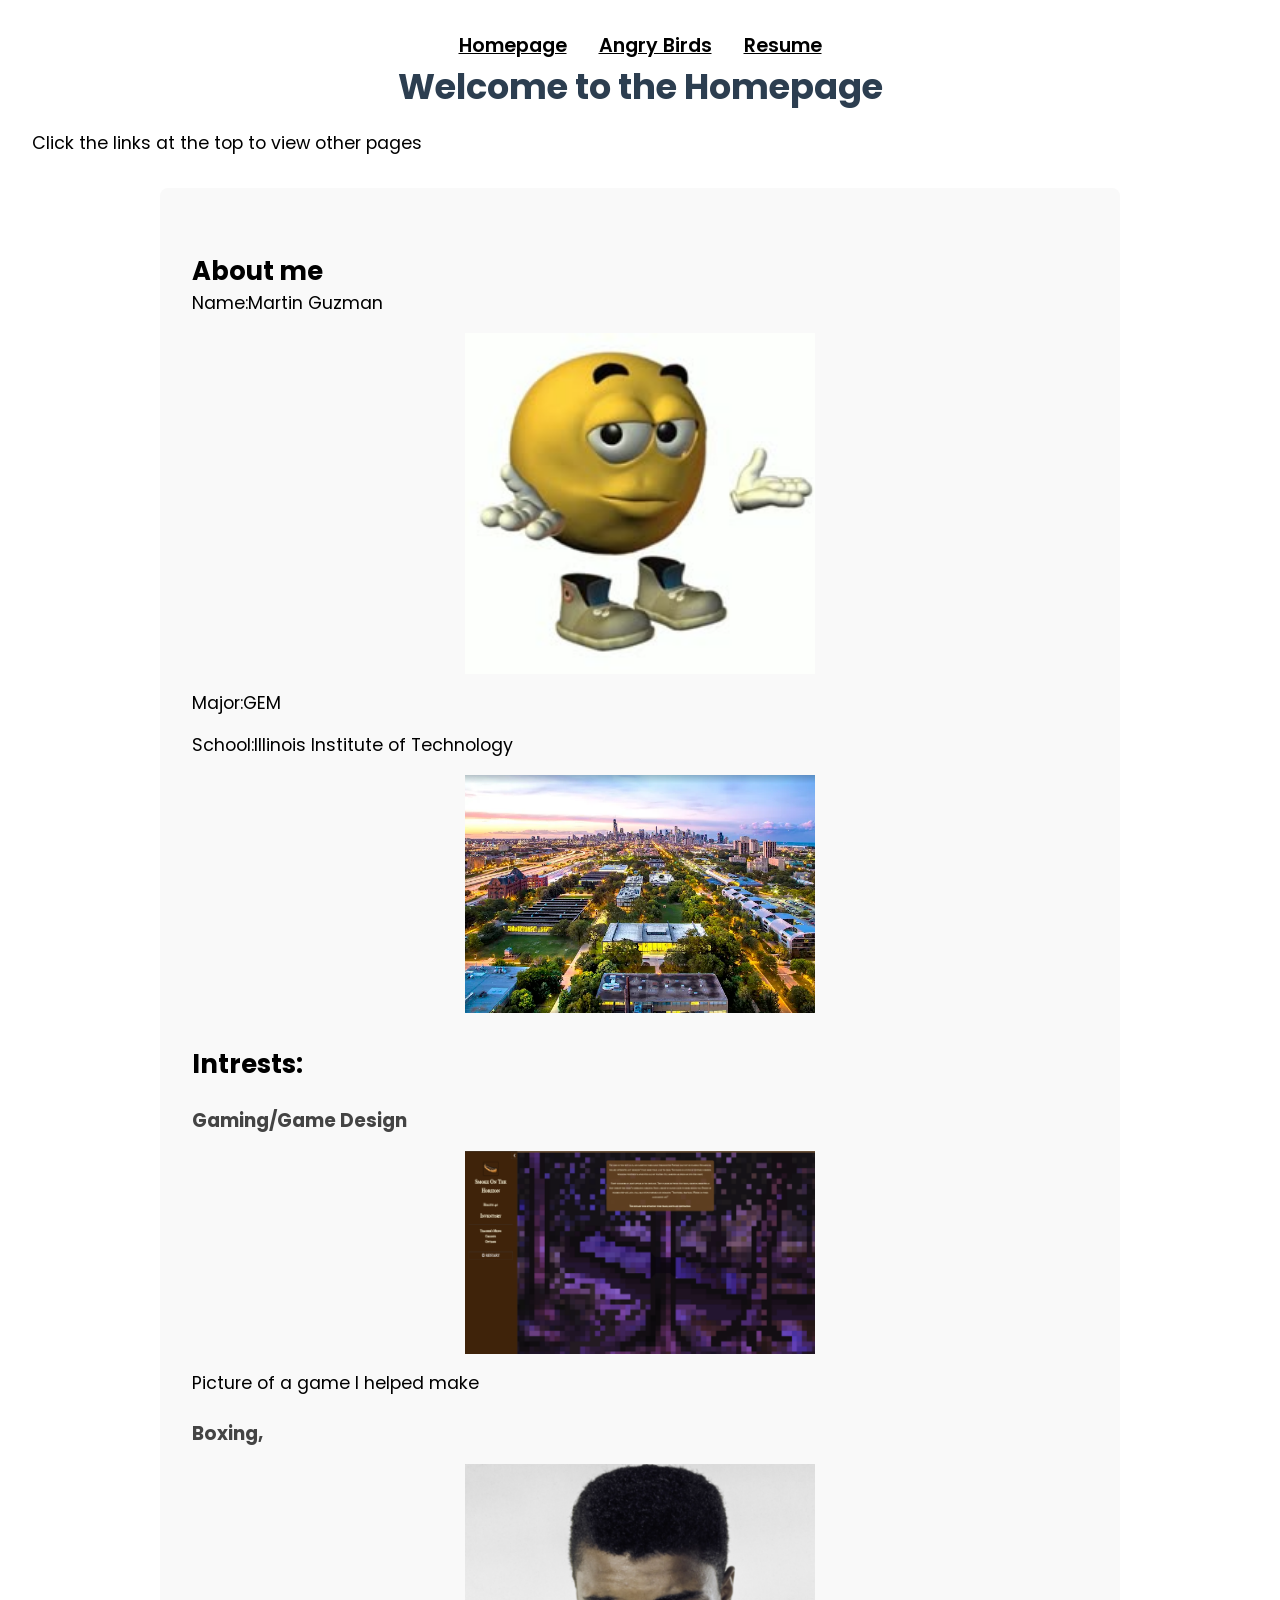
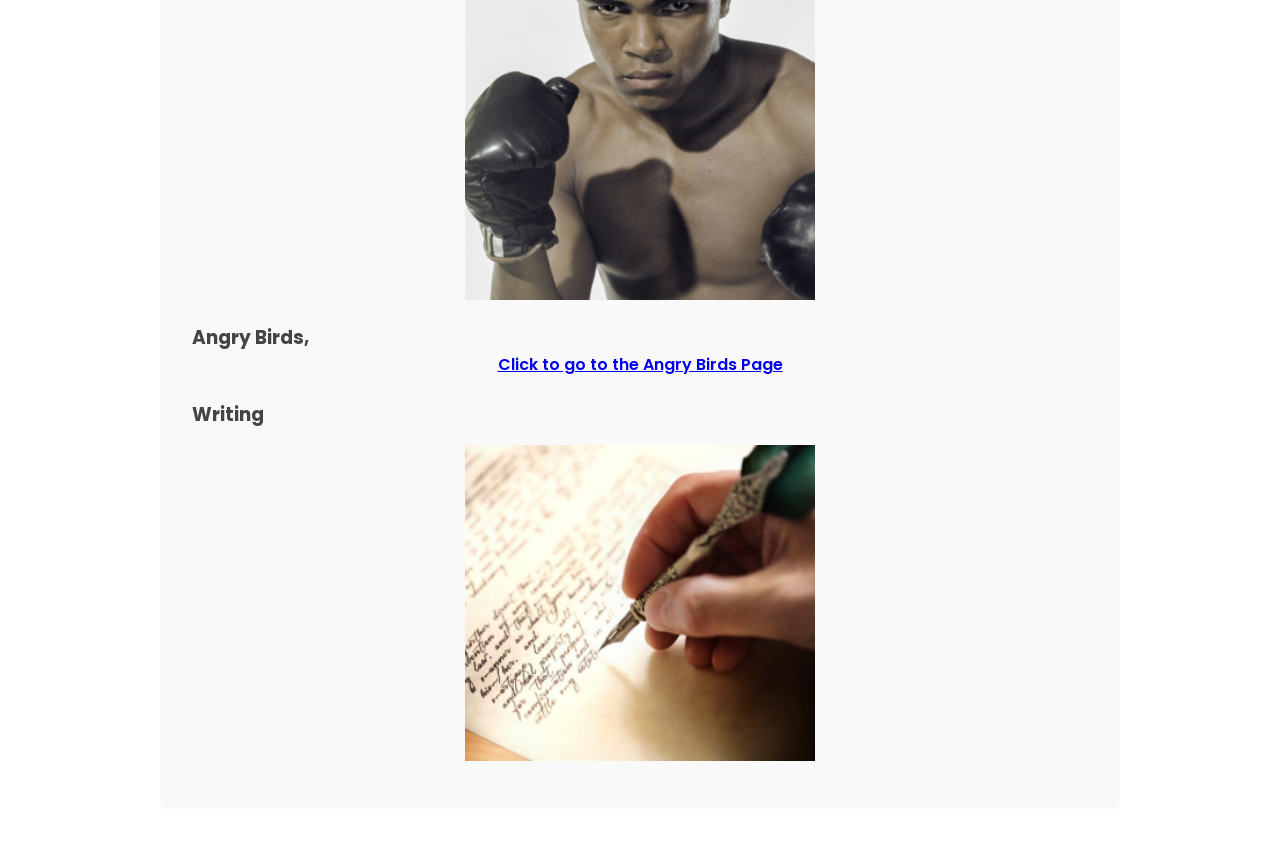
==== index.html @ ca0be992 "Media folder and changed html to fit it" ====
<!DOCTYPE html>
<html lang="en">
<head>
<link rel="stylesheet" href="css/reset.css">
<link rel="stylesheet" href="css/style.css">
<meta charset="utf-8">
<title>Homepage</title>
<meta name="viewport" content="width=device-width,initial-scale=1">
</head>
<body class="index">
  <header>
    <nav>
	  <ul>
	    <li><a href="index.html">Homepage</a></li>
	    <li><a href="about.html">Angry Birds</a></li>
	    <li><a href="resume.html">Resume</a></li>
	  </ul>
	</nav>
  </header>
 <h1>Welcome to the Homepage</h1>
 <p>Click the links at the top to view other pages</p>
 <section>
 <h2>About me</h2>
 <p>Name:Martin Guzman</p>
 <img src="media/smug.png" alt="A cartoonish yellow emoji with hands and shoes rasing his hands and making a face">
 <p>Major:GEM</p>
 <p>School:Illinois Institute of Technology</p>
 <img src="media/iit.png" alt="A picture of the Illinois Tech campus taken from high up">
 <h2>Intrests:</h2>
 <h3>Gaming/Game Design</h3>
 <img src="media/smoke.png" alt="Picture of a game with a purple forest in the background with a brown square on screen displaying text">
 <p>Picture of a game I helped make</p>
 <h3>Boxing,</h3>
 <img src="media/boxer.png" alt="Picture of a Boxer named Muhammad Ali wearking black gloves and looking at the camera">
 <h3>Angry Birds,</h3>
 <a href="about.html">Click to go to the Angry Birds Page</a>
 <h3>Writing</h3>
 <img src="media/writer.png" alt="A picture of a hand with a pen writing in cursive on a piece of paper">
 </section>

</body>
</html>
---- css/style.css ----
@import url('https://fonts.googleapis.com/css2?family=Poppins:wght@300;400;600&display=swap');
body{
  background-color:  #FFFFFF;
  font-family: 'Poppins', Arial, sans-serif;
  margin: 2rem;
  }
  
h1{
	text-align: center;
	font-size: 2.2rem;
	margin-bottom: 1rem;
}
	
	
h2{
	margin-top: 2rem;
	font-size:1.6rem;
}


h3{
	margin-top:1.5rem;
}


nav ul{
  display: flex;
  justify-content: center;
  gap: 2rem;
  list-style:none;
  padding:0;
 }
 
 
nav a{
  font-size: 1.2rem;
  color:black;
 }
 
 
 nav a:hover{
  color:blue;
 }
 
 
p{
	font-size: 1.1rem;
	margin-bottom: 1rem;
  }
  
  
audio {
	display: block;
  margin: 1rem auto;
}


section{
	width: 80%;
	max-width: 60rem;
	margin: auto;
}

.index h1{
	text-align: center;
	color: #2c3e50;
}


.index section{
	width: 80%;
	max-width: 60rem;
	margin: 2rem auto;
	padding: 2rem;
	background-color: #f9f9f9;
	border-radius: 8px;
}


.index img{
	display: block;
	width: 60%;
	max-width: 350px;
	margin: 1rem auto;
}


.index h3 {
	margin-top: 1.5rem;
	color: #444;
}

.index a{
	display:block;
	text-align: center;
	font-weight: 600;
}


.about section{
	width: 80%;
	max-width: 60rem;
	margin: 2rem auto;
	padding: 2rem;
	background-color: #fff8e6;
	border-radius: 8px;
}


.about img{
	display: block;
	width: 50%;
	max-width: 300px;
	margin: 1rem auto;
}


.about h1{
	text-align: center;
	color: #cc0000;
}

.about ul{
	width: 60%;
	margin: 2rem auto;
	font-size: 1.1rem;
}


.about li{
	margin-bottom: 0.5rem;
}


.resume{
	width:70%;
	max-width: 55rem;
	margin: auto;
}


.resume img {
  display: block;
  width: 30%;
  max-width: 200px;
  margin: 1rem auto;
  border-radius: 8px;
}

.resume h1 {
  text-align: center;
  margin-bottom: 1rem;
}

.resume h2 {
  margin-top: 2rem;
  border-bottom: 2px solid #333;
  padding-bottom: 0.5rem;
}

.resume ul {
  margin-left: 2rem;
}

.resume li {
  margin-bottom: 0.5rem;
}
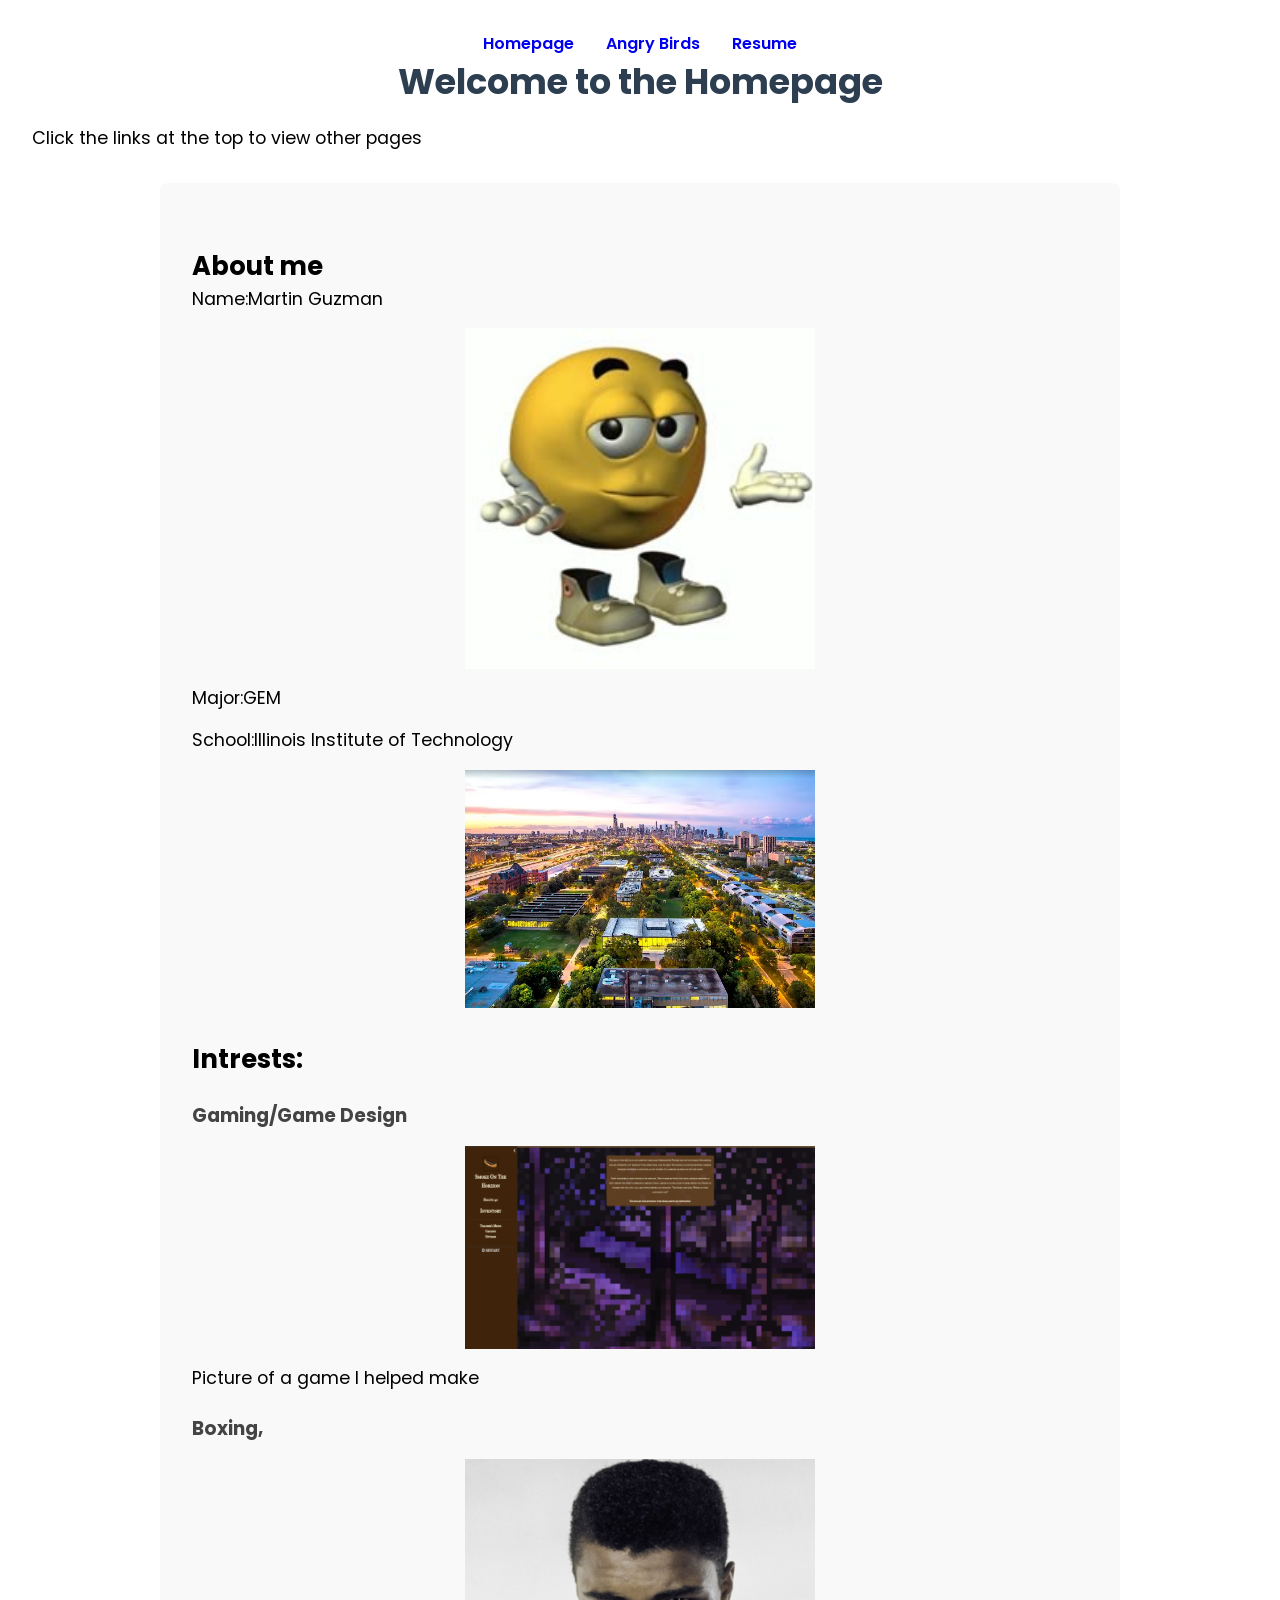
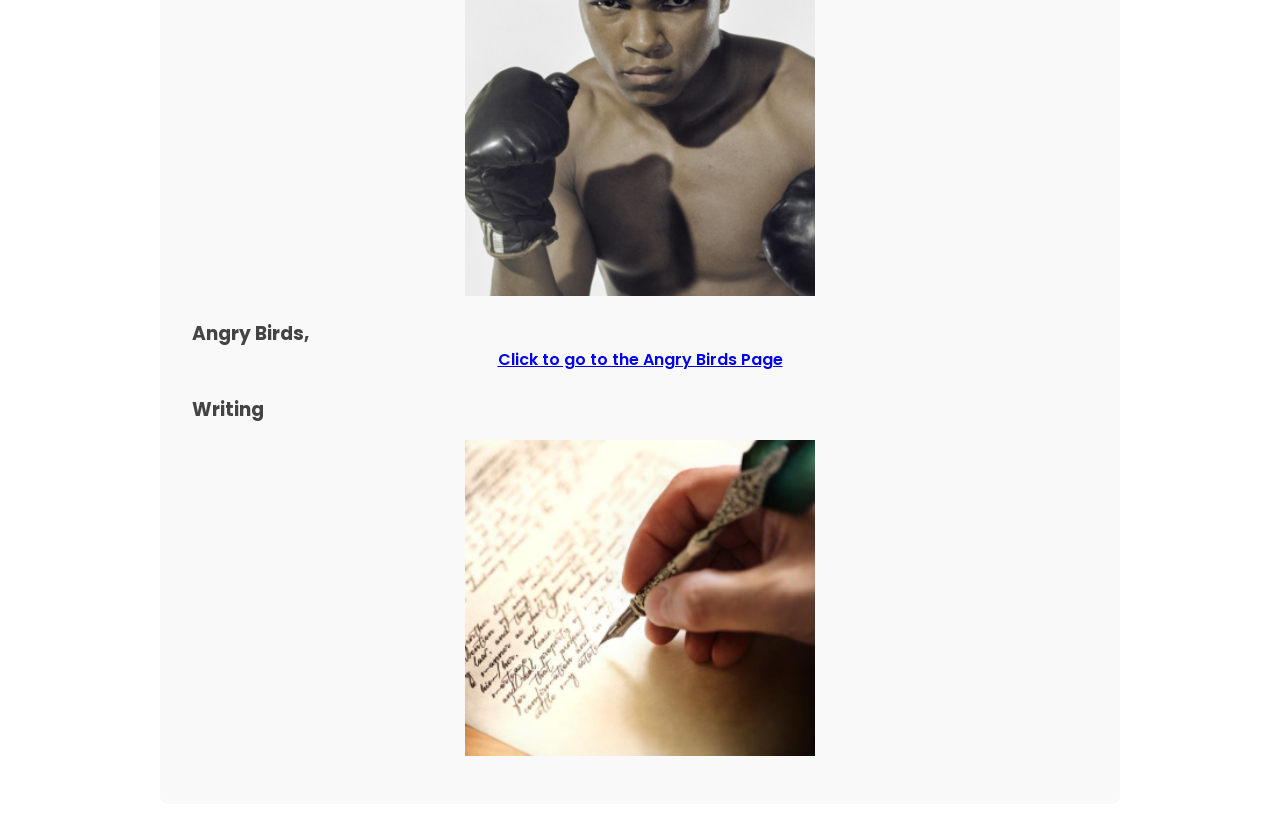
==== commit 39e35a6e: "removed tabs" ====
--- a/index.html
+++ b/index.html
@@ -10,12 +10,12 @@
 <body class="index">
   <header>
     <nav>
-	  <ul>
-	    <li><a href="index.html">Homepage</a></li>
-	    <li><a href="about.html">Angry Birds</a></li>
-	    <li><a href="resume.html">Resume</a></li>
-	  </ul>
-	</nav>
+      <ul>
+        <li><a href="index.html">Homepage</a></li>
+        <li><a href="about.html">Angry Birds</a></li>
+        <li><a href="resume.html">Resume</a></li>
+      </ul>
+    </nav>
   </header>
  <h1>Welcome to the Homepage</h1>
  <p>Click the links at the top to view other pages</p>
--- a/css/style.css
+++ b/css/style.css
@@ -33,8 +33,7 @@
  
  
 nav a{
-  font-size: 1.2rem;
-  color:black;
+	text-decoration: none;
  }
  
  
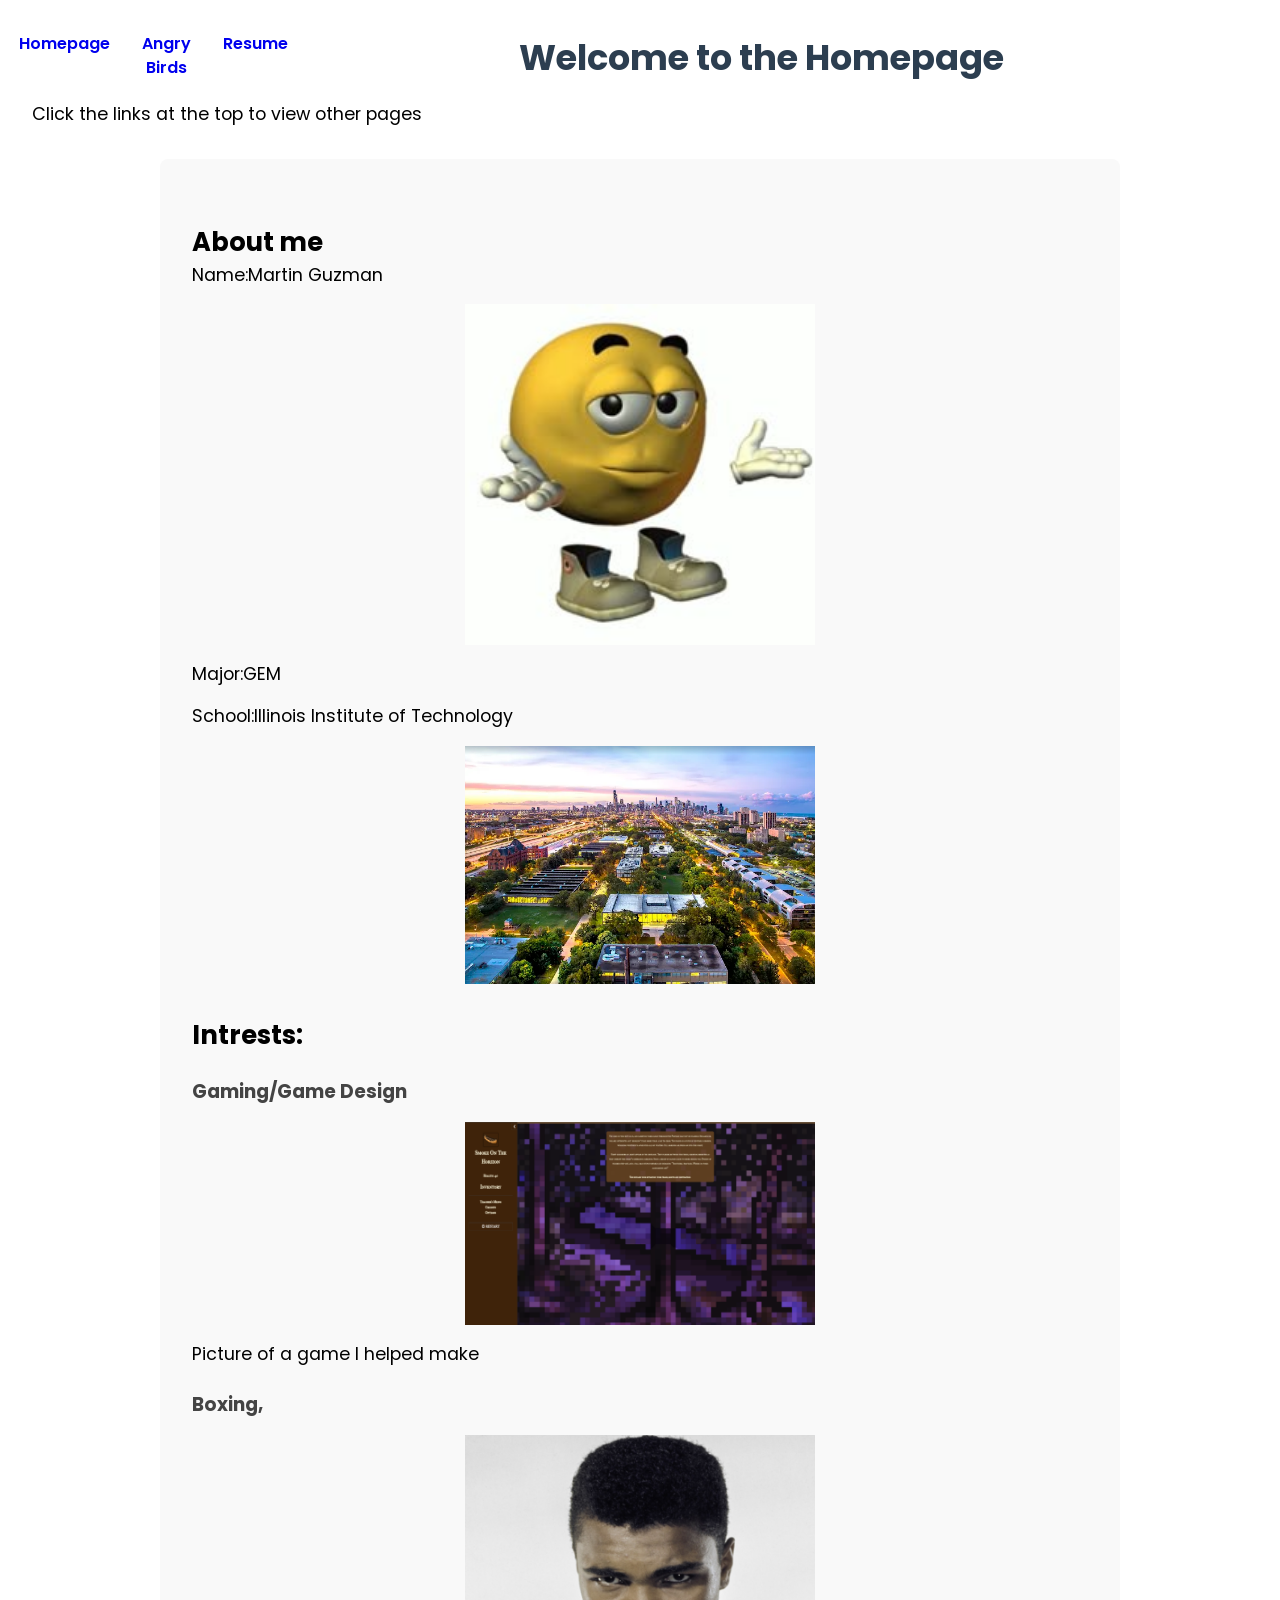
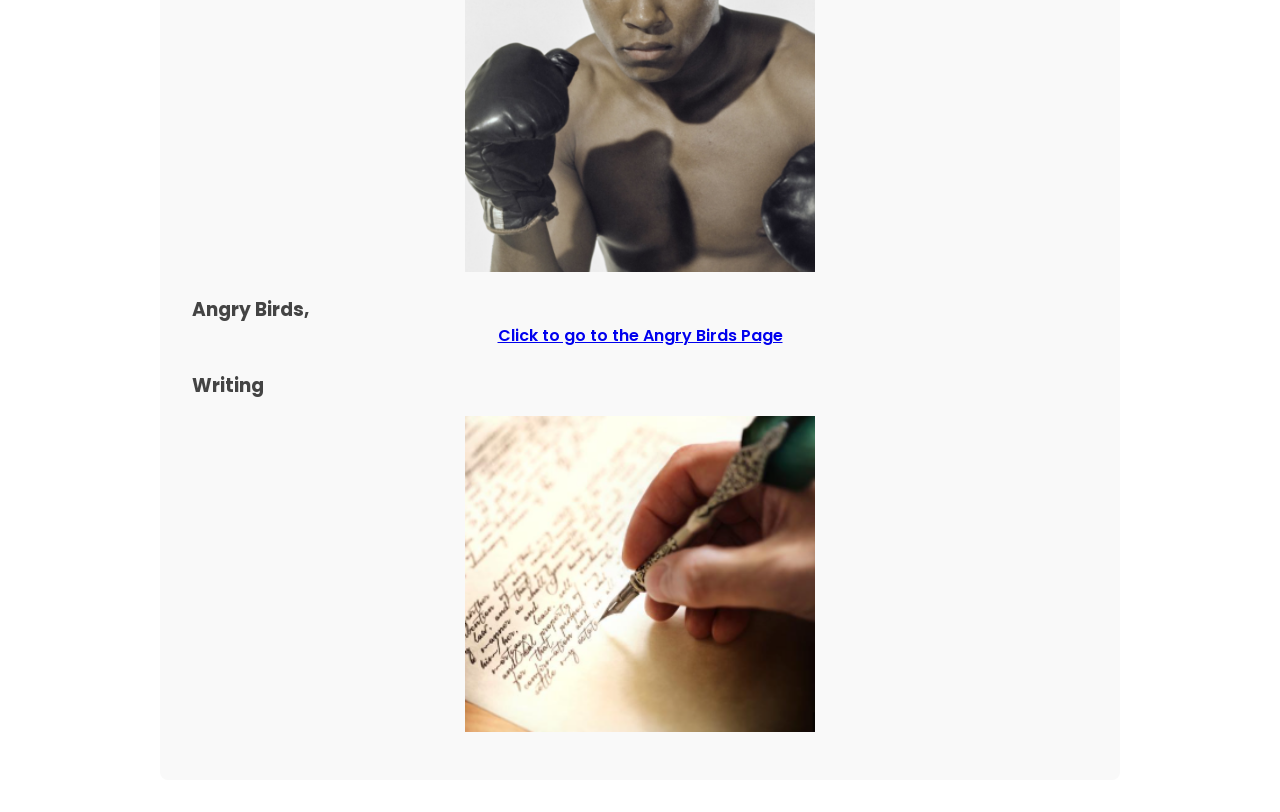
==== commit 273fa5b5: "Fixed indentation" ====
--- a/index.html
+++ b/index.html
@@ -1,43 +1,48 @@
 <!DOCTYPE html>
 <html lang="en">
+
 <head>
-<link rel="stylesheet" href="css/reset.css">
-<link rel="stylesheet" href="css/style.css">
-<meta charset="utf-8">
-<title>Homepage</title>
-<meta name="viewport" content="width=device-width,initial-scale=1">
+    <link rel="stylesheet" href="css/reset.css">
+    <link rel="stylesheet" href="css/style.css">
+    <meta charset="utf-8">
+    <title>Homepage</title>
+    <meta name="viewport" content="width=device-width,initial-scale=1">
 </head>
+
 <body class="index">
-  <header>
-    <nav>
-      <ul>
-        <li><a href="index.html">Homepage</a></li>
-        <li><a href="about.html">Angry Birds</a></li>
-        <li><a href="resume.html">Resume</a></li>
-      </ul>
-    </nav>
-  </header>
- <h1>Welcome to the Homepage</h1>
- <p>Click the links at the top to view other pages</p>
- <section>
- <h2>About me</h2>
- <p>Name:Martin Guzman</p>
- <img src="media/smug.png" alt="A cartoonish yellow emoji with hands and shoes rasing his hands and making a face">
- <p>Major:GEM</p>
- <p>School:Illinois Institute of Technology</p>
- <img src="media/iit.png" alt="A picture of the Illinois Tech campus taken from high up">
- <h2>Intrests:</h2>
- <h3>Gaming/Game Design</h3>
- <img src="media/smoke.png" alt="Picture of a game with a purple forest in the background with a brown square on screen displaying text">
- <p>Picture of a game I helped make</p>
- <h3>Boxing,</h3>
- <img src="media/boxer.png" alt="Picture of a Boxer named Muhammad Ali wearking black gloves and looking at the camera">
- <h3>Angry Birds,</h3>
- <a href="about.html">Click to go to the Angry Birds Page</a>
- <h3>Writing</h3>
- <img src="media/writer.png" alt="A picture of a hand with a pen writing in cursive on a piece of paper">
- </section>
+    <header>
+        <nav>
+            <ul>
+                <li><a href="index.html">Homepage</a></li>
+                <li><a href="about.html">Angry Birds</a></li>
+                <li><a href="resume.html">Resume</a></li>
+            </ul>
+        </nav>
+    </header>
+    <h1>Welcome to the Homepage</h1>
+    <p>Click the links at the top to view other pages</p>
+    <section>
+        <h2>About me</h2>
+        <p>Name:Martin Guzman</p>
+        <img src="media/smug.png"
+            alt="A cartoonish yellow emoji with hands and shoes rasing his hands and making a face">
+        <p>Major:GEM</p>
+        <p>School:Illinois Institute of Technology</p>
+        <img src="media/iit.png" alt="A picture of the Illinois Tech campus taken from high up">
+        <h2>Intrests:</h2>
+        <h3>Gaming/Game Design</h3>
+        <img src="media/smoke.png"
+            alt="Picture of a game with a purple forest in the background with a brown square on screen displaying text">
+        <p>Picture of a game I helped make</p>
+        <h3>Boxing,</h3>
+        <img src="media/boxer.png"
+            alt="Picture of a Boxer named Muhammad Ali wearking black gloves and looking at the camera">
+        <h3>Angry Birds,</h3>
+        <a href="about.html">Click to go to the Angry Birds Page</a>
+        <h3>Writing</h3>
+        <img src="media/writer.png" alt="A picture of a hand with a pen writing in cursive on a piece of paper">
+    </section>
 
 </body>
-</html>
 
+</html>
--- a/css/style.css
+++ b/css/style.css
@@ -1,166 +1,190 @@
 @import url('https://fonts.googleapis.com/css2?family=Poppins:wght@300;400;600&display=swap');
-body{
-  background-color:  #FFFFFF;
-  font-family: 'Poppins', Arial, sans-serif;
-  margin: 2rem;
-  }
-  
-h1{
-	text-align: center;
-	font-size: 2.2rem;
-	margin-bottom: 1rem;
+
+body {
+    background-color: #FFFFFF;
+    font-family: 'Poppins', Arial, sans-serif;
+    margin: 2rem;
 }
-	
-	
-h2{
-	margin-top: 2rem;
-	font-size:1.6rem;
+
+h1 {
+    text-align: center;
+    font-size: 2.2rem;
+    margin-bottom: 1rem;
 }
 
 
-h3{
-	margin-top:1.5rem;
+h2 {
+    margin-top: 2rem;
+    font-size: 1.6rem;
 }
 
 
-nav ul{
-  display: flex;
-  justify-content: center;
-  gap: 2rem;
-  list-style:none;
-  padding:0;
- }
- 
- 
-nav a{
-	text-decoration: none;
- }
- 
- 
- nav a:hover{
-  color:blue;
- }
- 
- 
-p{
-	font-size: 1.1rem;
-	margin-bottom: 1rem;
-  }
-  
-  
-audio {
-	display: block;
-  margin: 1rem auto;
+h3 {
+    margin-top: 1.5rem;
 }
 
 
-section{
-	width: 80%;
-	max-width: 60rem;
-	margin: auto;
-}
-
-.index h1{
-	text-align: center;
-	color: #2c3e50;
+nav {
+    float: left;
+    width: 20%;
 }
 
 
-.index section{
-	width: 80%;
-	max-width: 60rem;
-	margin: 2rem auto;
-	padding: 2rem;
-	background-color: #f9f9f9;
-	border-radius: 8px;
+main {
+    float: left;
+    width: 60%;
 }
 
 
-.index img{
-	display: block;
-	width: 60%;
-	max-width: 350px;
-	margin: 1rem auto;
+aside {
+    float: right;
+    width: 20%
+}
+
+
+footer {
+    clear: both;
+}
+
+
+nav ul {
+    display: flex;
+    justify-content: center;
+    gap: 2rem;
+    list-style: none;
+    padding: 0;
+}
+
+
+nav a {
+    text-decoration: none;
+}
+
+
+nav a:hover {
+    color: blue;
+}
+
+
+p {
+    font-size: 1.1rem;
+    margin-bottom: 1rem;
+}
+
+
+audio {
+    display: block;
+    margin: 1rem auto;
+}
+
+
+section {
+    width: 80%;
+    max-width: 60rem;
+    margin: auto;
+}
+
+.index h1 {
+    text-align: center;
+    color: #2c3e50;
+}
+
+
+.index section {
+    width: 80%;
+    max-width: 60rem;
+    margin: 2rem auto;
+    padding: 2rem;
+    background-color: #f9f9f9;
+    border-radius: 8px;
+}
+
+
+.index img {
+    display: block;
+    width: 60%;
+    max-width: 350px;
+    margin: 1rem auto;
 }
 
 
 .index h3 {
-	margin-top: 1.5rem;
-	color: #444;
+    margin-top: 1.5rem;
+    color: #444;
 }
 
-.index a{
-	display:block;
-	text-align: center;
-	font-weight: 600;
+.index a {
+    display: block;
+    text-align: center;
+    font-weight: 600;
 }
 
 
-.about section{
-	width: 80%;
-	max-width: 60rem;
-	margin: 2rem auto;
-	padding: 2rem;
-	background-color: #fff8e6;
-	border-radius: 8px;
+.about section {
+    width: 80%;
+    max-width: 60rem;
+    margin: 2rem auto;
+    padding: 2rem;
+    background-color: #fff8e6;
+    border-radius: 8px;
 }
 
 
-.about img{
-	display: block;
-	width: 50%;
-	max-width: 300px;
-	margin: 1rem auto;
+.about img {
+    display: block;
+    width: 50%;
+    max-width: 300px;
+    margin: 1rem auto;
 }
 
 
-.about h1{
-	text-align: center;
-	color: #cc0000;
+.about h1 {
+    text-align: center;
+    color: #cc0000;
 }
 
-.about ul{
-	width: 60%;
-	margin: 2rem auto;
-	font-size: 1.1rem;
+.about ul {
+    width: 60%;
+    margin: 2rem auto;
+    font-size: 1.1rem;
 }
 
 
-.about li{
-	margin-bottom: 0.5rem;
+.about li {
+    margin-bottom: 0.5rem;
 }
 
 
-.resume{
-	width:70%;
-	max-width: 55rem;
-	margin: auto;
+.resume {
+    width: 70%;
+    max-width: 55rem;
+    margin: auto;
 }
 
 
 .resume img {
-  display: block;
-  width: 30%;
-  max-width: 200px;
-  margin: 1rem auto;
-  border-radius: 8px;
+    display: block;
+    width: 30%;
+    max-width: 200px;
+    margin: 1rem auto;
+    border-radius: 8px;
 }
 
 .resume h1 {
-  text-align: center;
-  margin-bottom: 1rem;
+    text-align: center;
+    margin-bottom: 1rem;
 }
 
 .resume h2 {
-  margin-top: 2rem;
-  border-bottom: 2px solid #333;
-  padding-bottom: 0.5rem;
+    margin-top: 2rem;
+    border-bottom: 2px solid #333;
+    padding-bottom: 0.5rem;
 }
 
 .resume ul {
-  margin-left: 2rem;
+    margin-left: 2rem;
 }
 
 .resume li {
-  margin-bottom: 0.5rem;
-}
+    margin-bottom: 0.5rem;
+}
